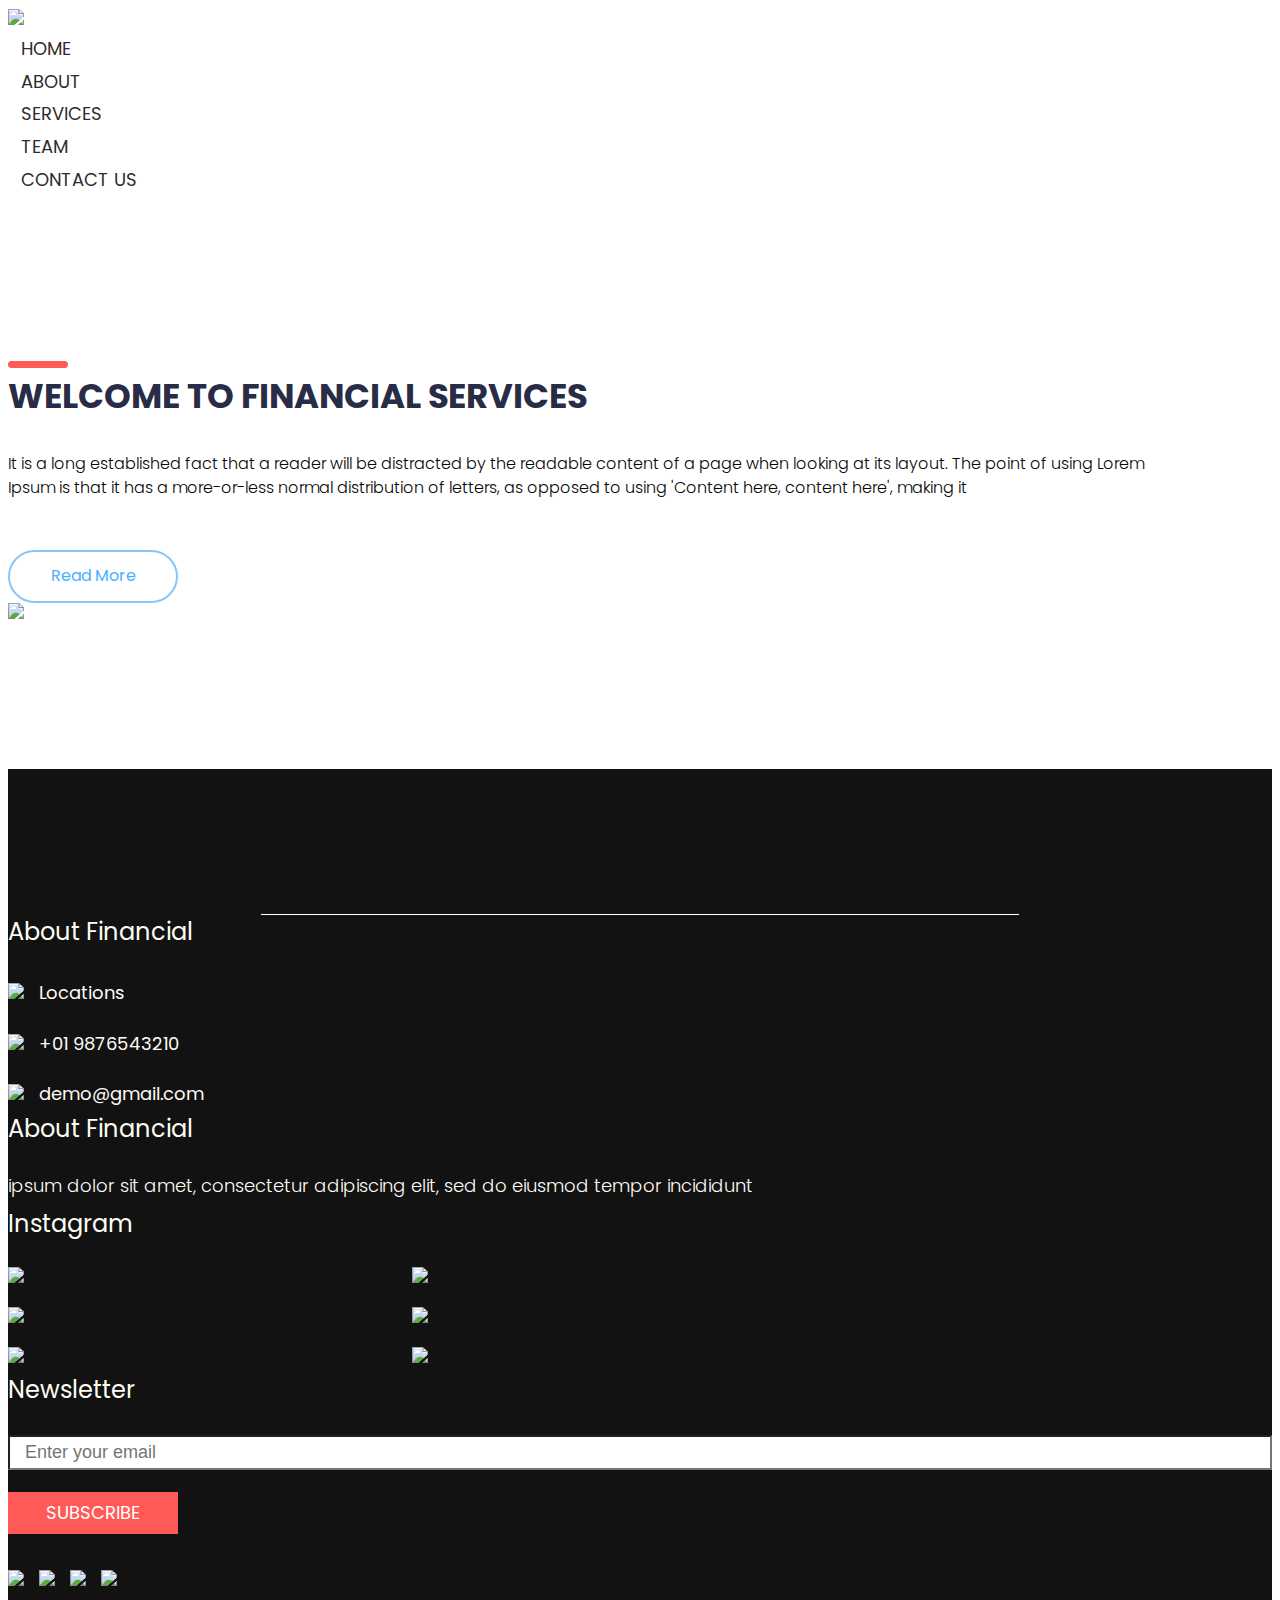
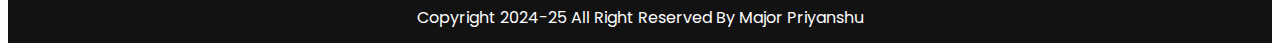
==== about.html @ d6f152ab "Make changes to fit for pc screen" ====
<!DOCTYPE html>
<html lang="en">
<head>
<!-- basic -->
<meta charset="utf-8">
<meta http-equiv="X-UA-Compatible" content="IE=edge">
<meta name="viewport" content="width=device-width, initial-scale=1">
<!-- mobile metas -->
<meta name="viewport" content="width=device-width, initial-scale=1">
<meta name="viewport" content="initial-scale=1, maximum-scale=1">
<!-- site metas -->
<title>About</title>
<meta name="keywords" content="">
<meta name="description" content="">
<meta name="author" content=""> 
<!-- bootstrap css -->
<link rel="stylesheet" type="text/css" href="css/bootstrap.min.css">
<!-- style css -->
<link rel="stylesheet" type="text/css" href="css/style.css">
<!-- Responsive-->
<link rel="stylesheet" href="css/responsive.css">
<!-- fevicon -->
<link rel="icon" href="images/fevicon.png" type="image/gif" />
<!-- Scrollbar Custom CSS -->
<link rel="stylesheet" href="css/jquery.mCustomScrollbar.min.css">
<!-- Tweaks for older IEs-->
<!-- <link rel="stylesheet" href="https://netdna.bootstrapcdn.com/font-awesome/4.0.3/css/font-awesome.css"> -->
<!-- owl stylesheets --> 
<!-- <link rel="stylesheet" href="css/owl.carousel.min.css">
<link rel="stylesheet" href="css/owl.theme.default.min.css">
<link rel="stylesheet" href="https://cdnjs.cloudflare.com/ajax/libs/fancybox/2.1.5/jquery.fancybox.min.css" media="screen"> -->
</head>
<body>
  <!--header section start -->
    <div class="header_section">
      <div class="header_left">
        <nav class="navbar navbar-expand-lg navbar-light bg-light">
          <div class="logo"><a href="index.html"><img src="images/Arthanitix.png"></a></div>
          <button class="navbar-toggler" type="button" data-toggle="collapse" data-target="#navbarSupportedContent" aria-controls="navbarSupportedContent" aria-expanded="false" aria-label="Toggle navigation">
            <span class="navbar-toggler-icon"></span>
          </button>
          <div class="collapse navbar-collapse" id="navbarSupportedContent">
            <ul class="navbar-nav mr-auto">
              <li class="nav-item">
                <a class="nav-link" href="index.html">Home</a>
              </li>
              <li class="nav-item">
                <a class="nav-link" href="about.html">About</a>
              </li>
              <li class="nav-item">
                <a class="nav-link" href="services.html">Services</a>
              </li>
              <li class="nav-item">
                <a class="nav-link" href="team.html">Team</a>
              </li>
              <li class="nav-item">
                <a class="nav-link" href="contact.html">Contact Us</a>
              </li>
            </ul>
          </div>
        </nav>
      </div>
    </div>
    <!--header section end -->
    <!--about section start -->
    <div class="services_section layout_padding">
      <div class="container">
        <div class="row">
          <div class="col-md-8">
            <h1 class="services_taital">WELCOME TO FINAnCIAL SERVICES</h1>
            <p class="services_text">It is a long established fact that a reader will be distracted by the readable content of a page when looking at its layout. The point of using Lorem Ipsum is that it has a more-or-less normal distribution of letters, as opposed to using 'Content here, content here', making it </p>
            <div class="moremore_bt"><a href="#">Read More </a></div>
          </div>
          <div class="col-md-4">
            <div><img src="images/img-1.png" class="image_1"></div>
          </div>
        </div>
      </div>
    </div>
    <!--about section end -->
    <!--footer section start -->
    <div class="footer_section layout_padding margin_top_90">
      <div class="container">
        <div class="row">
          <div class="col-lg-3 col-sm-6">
            <h4 class="about_text">About Financial</h4>
            <div class="location_text"><img src="images/map-icon.png"><span class="padding_left_15">Locations</span></div>
            <div class="location_text"><img src="images/call-icon.png"><span class="padding_left_15">+01 9876543210</span></div>
            <div class="location_text"><img src="images/mail-icon.png"><span class="padding_left_15">demo@gmail.com</span></div>
          </div>
          <div class="col-lg-3 col-sm-6">
            <h4 class="about_text">About Financial</h4>
            <p class="dolor_text">ipsum dolor sit amet, consectetur adipiscing elit, sed do eiusmod tempor incididunt</p>
          </div>
          <div class="col-lg-3 col-sm-6">
            <h4 class="about_text">Instagram</h4>
            <div class="footer_images">
              <div class="footer_images_left">
                <div class="image_12"><img src="images/img-12.png"></div>
                <div class="image_12"><img src="images/img-12.png"></div>
                <div class="image_12"><img src="images/img-12.png"></div>
              </div>
              <div class="footer_images_right">
                <div class="image_12"><img src="images/img-12.png"></div>
                <div class="image_12"><img src="images/img-12.png"></div>
                <div class="image_12"><img src="images/img-12.png"></div>
              </div>
            </div>
          </div>
          <div class="col-lg-3 col-sm-6">
            <h4 class="about_text">Newsletter</h4>
            <input type="text" class="mail_text" placeholder="Enter your email" name="Enter your email">
            <div class="subscribe_bt"><a href="#">Subscribe</a></div>
            <div class="footer_social_icon">
              <ul>
                <li><a href="#"><img src="images/fb-icon1.png"></a></li>
                 <li><a href="#"><img src="images/twitter-icon1.png"></a></li>
                <li><a href="#"><img src="images/linkedin-icon1.png"></a></li>
                <li><a href="#"><img src="images/youtub-icon1.png"></a></li>
              </ul>
            </div>
          </div>
        </div>
        <!-- copyright section start -->
        <div class="copyright_section">
          <div class="copyright_text">Copyright 2024-25 All Right Reserved By <a href="https://yourluckyadvisor.onrender.com/">Major Priyanshu</a></div>
        </div>
        <!-- copyright section end -->
      </div>
    </div>
    <!--footer section end -->
    <!-- Javascript files-->
    <script src="js/jquery.min.js"></script>
    <script src="js/popper.min.js"></script>
    <script src="js/bootstrap.bundle.min.js"></script>
    <script src="js/jquery-3.0.0.min.js"></script>
    <script src="js/plugin.js"></script>
    <!-- sidebar -->
    <script src="js/jquery.mCustomScrollbar.concat.min.js"></script>
    <script src="js/custom.js"></script>
    <!-- javascript --> 
    <!-- <script src="js/owl.carousel.js"></script> -->
    <!-- <script src="https:cdnjs.cloudflare.com/ajax/libs/fancybox/2.1.5/jquery.fancybox.min.js"></script>  -->
</body>
</html>
---- css/style.css ----
/*--------------------------------------------------------------------- File Name: style.css ---------------------------------------------------------------------*/


/*--------------------------------------------------------------------- import Fonts ---------------------------------------------------------------------*/

@import url('https://fonts.googleapis.com/css?family=Rajdhani:300,400,500,600,700');
@import url('https://fonts.googleapis.com/css?family=Poppins:100,100i,200,200i,300,300i,400,400i,500,500i,600,600i,700,700i,800,800i,900,900i');

/*****---------------------------------------- 1) font-family: 'Rajdhani', sans-serif;
 2) font-family: 'Poppins', sans-serif;
 ----------------------------------------*****/


/*--------------------------------------------------------------------- import Files ---------------------------------------------------------------------*/

@import url(animate.min.css);
@import url(normalize.css);
@import url(icomoon.css);
@import url(css/font-awesome.min.css);
@import url(meanmenu.css);
@import url(owl.carousel.min.css);
@import url(swiper.min.css);
@import url(slick.css);
@import url(jquery.fancybox.min.css);
@import url(jquery-ui.css);
@import url(nice-select.css);

/*--------------------------------------------------------------------- skeleton ---------------------------------------------------------------------*/

* {
     box-sizing: border-box !important;
     transition: ease all 0.5s;
}

html {
     scroll-behavior: smooth;
     overflow-x: hidden !important;
}

body {
     color: #666666;
     font-size: 14px;
     font-family: Poppins;
     line-height: 1.80857;
     font-weight: normal;
     overflow-x: hidden !important;
}

a {
     color: #1f1f1f;
     text-decoration: none !important;
     outline: none !important;
     -webkit-transition: all .3s ease-in-out;
     -moz-transition: all .3s ease-in-out;
     -ms-transition: all .3s ease-in-out;
     -o-transition: all .3s ease-in-out;
     transition: all .3s ease-in-out;
}

h1,
h2,
h3,
h4,
h5,
h6 {
     letter-spacing: 0;
     font-weight: normal;
     position: relative;
     padding: 0 0 10px 0;
     font-weight: normal;
     line-height: normal;
     color: #111111;
     margin: 0
}

h1 {
     font-size: 24px
}

h2 {
     font-size: 22px
}

h3 {
     font-size: 18px
}

h4 {
     font-size: 16px
}

h5 {
     font-size: 14px
}

h6 {
     font-size: 13px
}

*,
*::after,
*::before {
     -webkit-box-sizing: border-box;
     -moz-box-sizing: border-box;
     box-sizing: border-box;
}

h1 a,
h2 a,
h3 a,
h4 a,
h5 a,
h6 a {
     color: #212121;
     text-decoration: none!important;
     opacity: 1
}

button:focus {
     outline: none;
}

ul,
li,
ol {
     margin: 0px;
     padding: 0px;
     list-style: none;
}

p {
     margin: 20px;
     font-weight: 300;
     font-size: 15px;
     line-height: 24px;
}

a {
     color: #222222;
     text-decoration: none;
     outline: none !important;
}

a,
.btn {
     text-decoration: none !important;
     outline: none !important;
     -webkit-transition: all .3s ease-in-out;
     -moz-transition: all .3s ease-in-out;
     -ms-transition: all .3s ease-in-out;
     -o-transition: all .3s ease-in-out;
     transition: all .3s ease-in-out;
}

img {
     max-width: 100%;
     height: auto;
}

 :focus {
     outline: 0;
}

.paddind_bottom_0 {
     padding-bottom: 0 !important;
}

.btn-custom {
     margin-top: 20px;
     background-color: transparent !important;
     border: 2px solid #ddd;
     padding: 12px 40px;
     font-size: 16px;
}

.lead {
     font-size: 18px;
     line-height: 30px;
     color: #767676;
     margin: 0;
     padding: 0;
}

.form-control:focus {
     border-color: #ffffff !important;
     box-shadow: 0 0 0 .2rem rgba(255, 255, 255, .25);
}

.navbar-form input {
     border: none !important;
}

.badge {
     font-weight: 500;
}

blockquote {
     margin: 20px 0 20px;
     padding: 30px;
}

button {
     border: 0;
     margin: 0;
     padding: 0;
     cursor: pointer;
}
.full {
     float: left;
     width: 100%;
}

.layout_padding {
     padding-top: 90px;
     padding-bottom: 0px;
}
.padding_0{
    padding: 0px;
}
.padding_left_0{
    padding-left: 100px;
}
.header_section {
    width: 100%;
    float: left;
}
.header_bg{
  width: 100%;
  float: left;
  background-color: #f8f9fa!important;
}
.header_left{
    width: 50%;
    float: left;
}
.header_right{
    width: 50%;
    float: left; 
}
.banner_img{
    width: 100%;
    float: left; 
}

.logo {
    width: 25%;
    float: left;
}

.bg-light {
    background-color: transparent!important;
}
.navbar-expand-lg .navbar-nav .nav-link {
    padding-right: 13px;
    padding-left: 13px;
    font-size: 18px;
    color: #2e2d2e;
    text-transform: uppercase;
}
.navbar-light .navbar-nav .nav-link:focus, .navbar-light .navbar-nav .nav-link:hover {
    color: #1b5a8d;
}
.banner_main{
    width: 100%;
    float: left;
    padding-left: 100px;
}
.banner_taital {
    width: 100%;
    float: left;
    font-size: 60px;
    color: #2e2d2e;
    padding-top: 80px;
    text-transform: uppercase;
    font-weight: bold;
}

.banner_text {
    width: 90%;
    float: left;
    font-size: 16px;
    color: #2e2d2e;
    margin-left: 0px;
}
.btn_main {
    width: 100%;
    float: left;
    padding-top: 75px;
}
.more_bt {
    width: 170px;
    float: left;
}

.more_bt a {
    width: 100%;
    float: left;
    font-size: 16px;
    color: #000;
    border: 2px solid #ff5a58;
    text-align: center;
    padding: 10px 0px;
    border-radius: 40px;
    text-transform: uppercase;
    font-weight: bold;
}
.more_bt a:hover {
    color: #000;
    border: 2px solid #ff5a58;
}
.contact_bt {
    width: 170px;
    float: left;
    margin-left: 15px;
}
.contact_bt a {
    width: 100%;
    float: left;
    font-size: 16px;
    color: #181818;
    border: 2px solid #4aafff;
    text-align: center;
    padding: 10px 0px;
    border-radius: 40px;
    text-transform: uppercase;
    font-weight: bold;
}

.contact_bt a:hover {
    color: #181818;
    border: 2px solid #4aafff;
}

.services_section {
    width: 100%;
    float: left;
    background-image: url(../images/services-bg.png);
    height: auto;
    margin-top: 75px;
    padding-bottom: 60px;
    background-size: 100%;
}

.services_taital {
    width: 100%;
    float: left;
    font-size: 34px;
    color: #282c47;
    padding-top: 10px;
    text-transform: uppercase;
    font-weight: bold;
}
.services_taital::after {
    content: '';
    background-color: #ff5a58;
    position: absolute;
    width: 60px;
    text-align: center;
    right: initial;
    top: 0px;
    margin: 0 auto;
    display: flex;
    justify-content: center;
    height: 7px;
    left: 0;
    border-radius: 100px;
}
.services_text {
    width: 90%;
    float: left;
    font-size: 16px;
    color: #060606;
    margin-left: 0px;
}
.moremore_bt {
    width: 170px;
    float: left;
    margin-top: 30px;
    position: relative;
    z-index: 2;
}

.moremore_bt a {
    width: 100%;
    float: left;
    font-size: 16px;
    color: #4aafff;
    border: 2px solid #88c6f8;
    text-align: center;
    padding: 10px 0px;
    border-radius: 40px;
}
.moremore_bt a:hover {
    color: #181818;
    border: 2px solid #ff5a58;
}
.image_1{
    width: 100%;
    float: left;
}

.what_we_do_section{
    width: 100%;
    float: left;
}
.what_taital {
    width: 100%;
    float: left;
    font-size: 34px;
    color: #060606;
    padding-top: 10px;
    text-transform: uppercase;
    font-weight: bold;
    text-align: center;
}
.what_taital::after {
    content: '';
    background-color: #ff5a58;
    position: absolute;
    width: 60px;
    text-align: center;
    right: 0;
    top: 0px;
    margin: 0 auto;
    display: flex;
    justify-content: center;
    height: 7px;
    left: 0;
    border-radius: 100px;
}

.what_text {
    width: 100%;
    float: left;
    font-size: 16px;
    color: #060606;
    margin-left: 0px;
    text-align: center;
    margin-top: 0px;
}
.what_we_do_section_2{
    width: 100%;
    float: left;
    margin-top: 40px;
}
.box_main {
    width: 100%;
    float: left;
    background-color: #1b5a8d;
    border-radius: 10px;
    padding: 30px 0px;
}
.box_main:hover{
    background-color: #ff5a58;
}
.box_main.active {
    background-color: #ff5a58;
}
.icon_1 {
    width: 100%;
    float: left;
    text-align: center;
    min-height: 70px;
}
.accounting_text{
    width: 100%;
    float: left;
    font-size: 20px;
    color: #ffffff;
    text-align: center;
    text-transform: uppercase;
}
.lorem_text{
    width: 100%;
    float: left;
    font-size: 16px;
    color: #ffffff;
    text-align: center;
    margin-left: 0px;
}
.moremore_bt_1 {
    width: 170px;
    margin: 0 auto;
    text-align: center;
    margin-top: 30px;
}

.moremore_bt_1 a {
    width: 100%;
    float: left;
    font-size: 16px;
    color: #ffffff;
    border: 2px solid #ffffff;
    text-align: center;
    padding: 10px 0px;
    border-radius: 40px;
}
.moremore_bt_1 a:hover {
    color: #ffffff;
    border: 2px solid #ffffff;
}
.project_section{
    width: 100%;
    float: left;
    padding-bottom: 90px;
}
.project_main{
    width: 100%;
    float: left;
    padding-top: 200px;
}
.image_6 {
    width: 100%;
    float: left;
    position: relative;
    left: -100px;
    top: -50px;
}
.images_main{
    width: 100%;
    float: left;
}
.images_left{
    width: 50%;
    float: left;
}
.images_right {
    width: 47%;
    float: left;
    margin-top: 70px;
    margin-left: 12px;
}

.image {
  opacity: 1;
  display: block;
  width: 100%;
  height: auto;
  transition: .5s ease;
  backface-visibility: hidden;
}

.middle {
  transition: .5s ease;
  opacity: 0;
  position: absolute;
  top: 50%;
  left: 50%;
  transform: translate(-50%, -50%);
  -ms-transform: translate(-50%, -50%);
  text-align: center;
}

.container_1:hover .image {
  opacity: 0.3;
  background-color: rgb(71.0.5.9.5)!important;

}

.container_1:hover .middle {
  opacity: 1;
  z-index: 2;
}

.text {
  color: white;
  font-size: 16px;
  padding: 16px 32px;
}

.hm-gradient {
    background-image: linear-gradient(to top, #f3e7e9 0%, #e3eeff 99%, #e3eeff 100%);
}
.darken-grey-text {
    color: #2E2E2E;
}

.container_1 {
    position: relative;
    margin-top: 12px;
}
.container_1::after{
    display: none;
    content: '';
    position: absolute;
    left: 0;
    top: 0;
    background-color: rgba(225 ,225 ,225 ,0.8);
    width: 100%;
    height: 100%;
}

.container_1:hover::after{
    display: block;
}
.fact_text{
    width: 100%;
    float: left;
    font-size: 15px;
    color: #060606;
    text-align: center;
}

.project_section_2 {
    width: 100%;
    float: left;
    background-color: #ff5a58;
    height: auto;
    padding: 50px 0px 40px 0px;
}
.accounting_text_1{
    width: 100%;
    float: left;
    font-size: 40px;
    text-align: center;
    font-weight: bold;
    color: #ffffff;
}
.yers_text {
    width: 100%;
    float: left;
    font-size: 20px;
    text-align: center;
    font-weight: 600;
    color: #ffffff;
    margin-left: 0px;
    margin-top: 0px;
}
.team_section{
    width: 100%;
    float: left;
}
.what_text_1 {
    width: 50%;
    margin: 0 auto;
    font-size: 16px;
    color: #060606;
    text-align: center;
}
.team_section_2{
    width: 100%;
    float: left;
}
.image_7{
    width: 100%;
    float: left;
    text-align: center;
}
.readable_text{
    width: 100%;
    float: left;
    font-size: 18px;
    text-align: center;
    color: #060606;
    margin-left: 0px;
    font-weight: 450;
}
.readable_text_1{
    width: 100%;
    float: left;
    font-size: 18px;
    text-align: center;
    color: #ff5a58;
    margin: 0px;
    font-weight: 450;
}
.social_icon{
    width: 100%;
    margin: 0 auto;
    text-align: center;
}
.social_icon ul{
    margin: 0px;
    padding: 0px;
    display: inline-block;
}
.social_icon li{
    float: left;
    padding: 20px 3px 0px 3px;
}
.client_section {
    width: 100%;
    float: left;
    padding-bottom: 140px;
}
.client_section_2{
    width: 100%;
    margin: 0 auto;
    text-align: center;
}
.client_section_2 ul{
    margin: 0px;
    padding: 0px;
    display: inline-block;
}
.client_section_2 li {
    float: left;
    padding: 50px 15px 0px 15px;
}
.round_1{
    padding-top: 50px;
}
.round_2{
    padding-top: 30px;
}
.dummy_text{
    width: 79%;
    margin: 0 auto;
    font-size: 16px;
    color: #000;
    text-align: center;
    padding-top: 30px;
}
.carousel-indicators .active {
    background-color: #1b5a8d;
}
.carousel-indicators li {
    width: 60px;
    height: 15px;
    background-color: #ff5a58;
    border-radius: 4px;
    bottom: -80px;
}

.contact_section {
    width: 100%;
    float: left;
}

.amet_text {
    width: 100%;
    float: left;
    color: #1e1e1e;
    font-size: 16px;
    text-align: center;
    margin-left: 0px;
}
.contact_section2 {
    width: 100%;
    float: left;
    padding-top: 80px;
}
.mail_section {
    width: 90%;
    float: left;
    padding-left: 50px;
}
.mail_text_1 {
    width: 100%;
    float: left;
    font-size: 18px;
    color: #666666;
    background-color: transparent !important;
    border-bottom: 1px solid #050000 !important;
    padding-right: 20px;
    border: 0px;
    padding-top: 20px;
}
.massage_text {
    width: 100%;
    float: left;
    font-size: 18px;
    color: #666666;
    background-color: transparent !important;
    border-bottom: 1px solid #050000 !important;
    padding-right: 20px;
    border: 0px;
    height: 70px;
    padding-top: 30px;
}
.send_bt {
    width: 170px;
    float: left;
    margin-top: 40px;
    margin-bottom: 40px;
}
.send_bt a {
    width: 100%;
    float: left;
    font-size: 20px;
    color: #ffffff;
    text-align: center;
    background-color: #ff5a58;
    padding: 10px 0px;
    text-transform: uppercase;
    border-radius: 30px;
}

.footer_section{
    width: 100%;
    float: left;
    background-color: #121212;
    height: auto;
}
.about_text{
    width: 100%;
    float: left;
    font-size: 24px;
    color: #fffcf4;
}
.location_text {
    width: 100%;
    float: left;
    font-size: 18px;
    color: #fffcf4;
    padding-top: 18px;
}
.padding_left_15 {
    padding-left: 15px;
}
.dolor_text{
    width: 100%;
    float: left;
    font-size: 18px;
    color: #fffcf4;
    padding-top: 10px;
    margin: 0px;
    line-height: 40px;
}
.mail_text {
    width: 100%;
    float: left;
    font-size: 18px;
    color: #d1d2d3;
    background-color: #ffffff;
    height: auto;
    padding: 5px 15px;
    margin-top: 18px;
}
.subscribe_bt{
    width: 100%;
    float: left;
}
.subscribe_bt a{
    width: 170px;
    float: left;
    font-size: 18px;
    color: #ffffff;
    background-color: #ff5a58;
    height: auto;
    padding: 5px 0px;
    text-align: center;
    text-transform: uppercase;
    margin-top: 22px;
}
.footer_social_icon{
    width: 100%;
    float: left;
}
.footer_social_icon ul{
    margin: 0px;
    padding: 0px;
}
.footer_social_icon li {
    float: left;
    padding: 35px 15px 0px 0px;
}
.footer_images{
    width: 100%;
    float: left;
}
.footer_images_left {
    width: 32%;
    float: left;
}
.footer_images_right{
    width: 50%;
    float: left;
}
.image_12 {
    width: 88%;
    float: left;
    margin-top: 15px;
}

.copyright_section {
    width: 60%;
    margin: 0 auto;
    border-top: 1px solid #fff;
    margin-top: 55px;
    text-align: center;
}
.copyright_text {
    width: 100%;
    float: left;
    color: #ffffff;
    text-align: center;
    font-size: 16px;
    margin-left: 0px;
    padding: 10px 0px;
}
.copyright_text a{
    color: #ffffff
}
.copyright_text a:hover{
    color: #ff5a58;
}
.margin_top_90{
  margin-top: 90px;
}
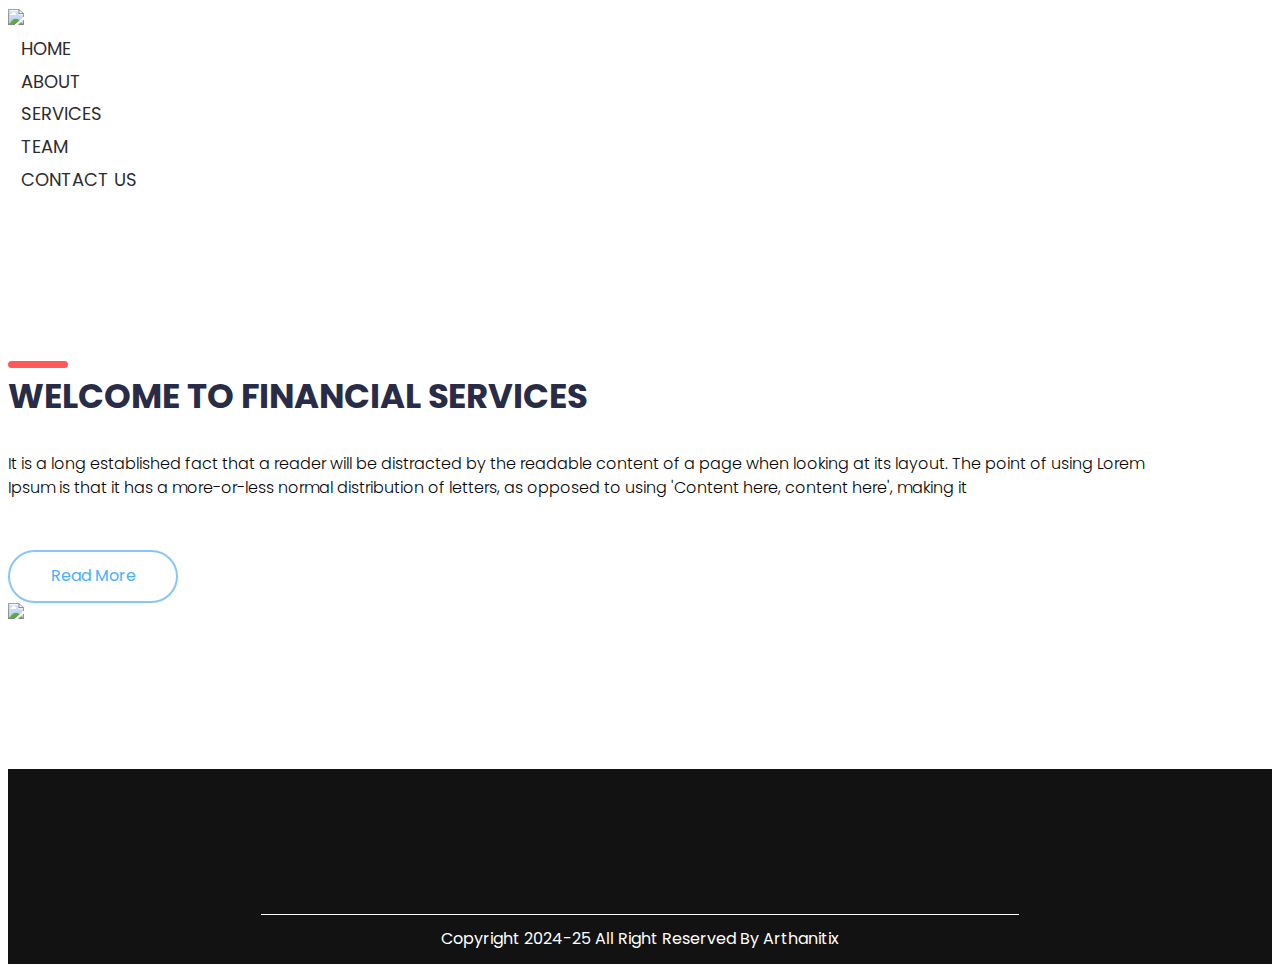
==== commit d0714c99: "some changes in the footer and home" ====
--- a/about.html
+++ b/about.html
@@ -78,54 +78,10 @@
       </div>
     </div>
     <!--about section end -->
-    <!--footer section start -->
-    <div class="footer_section layout_padding margin_top_90">
-      <div class="container">
-        <div class="row">
-          <div class="col-lg-3 col-sm-6">
-            <h4 class="about_text">About Financial</h4>
-            <div class="location_text"><img src="images/map-icon.png"><span class="padding_left_15">Locations</span></div>
-            <div class="location_text"><img src="images/call-icon.png"><span class="padding_left_15">+01 9876543210</span></div>
-            <div class="location_text"><img src="images/mail-icon.png"><span class="padding_left_15">demo@gmail.com</span></div>
-          </div>
-          <div class="col-lg-3 col-sm-6">
-            <h4 class="about_text">About Financial</h4>
-            <p class="dolor_text">ipsum dolor sit amet, consectetur adipiscing elit, sed do eiusmod tempor incididunt</p>
-          </div>
-          <div class="col-lg-3 col-sm-6">
-            <h4 class="about_text">Instagram</h4>
-            <div class="footer_images">
-              <div class="footer_images_left">
-                <div class="image_12"><img src="images/img-12.png"></div>
-                <div class="image_12"><img src="images/img-12.png"></div>
-                <div class="image_12"><img src="images/img-12.png"></div>
-              </div>
-              <div class="footer_images_right">
-                <div class="image_12"><img src="images/img-12.png"></div>
-                <div class="image_12"><img src="images/img-12.png"></div>
-                <div class="image_12"><img src="images/img-12.png"></div>
-              </div>
-            </div>
-          </div>
-          <div class="col-lg-3 col-sm-6">
-            <h4 class="about_text">Newsletter</h4>
-            <input type="text" class="mail_text" placeholder="Enter your email" name="Enter your email">
-            <div class="subscribe_bt"><a href="#">Subscribe</a></div>
-            <div class="footer_social_icon">
-              <ul>
-                <li><a href="#"><img src="images/fb-icon1.png"></a></li>
-                 <li><a href="#"><img src="images/twitter-icon1.png"></a></li>
-                <li><a href="#"><img src="images/linkedin-icon1.png"></a></li>
-                <li><a href="#"><img src="images/youtub-icon1.png"></a></li>
-              </ul>
-            </div>
-          </div>
-        </div>
-        <!-- copyright section start -->
-        <div class="copyright_section">
-          <div class="copyright_text">Copyright 2024-25 All Right Reserved By <a href="https://yourluckyadvisor.onrender.com/">Major Priyanshu</a></div>
-        </div>
-        <!-- copyright section end -->
+     <!--footer section start -->
+     <div class="footer_section layout_padding margin_top_90">
+      <div class="copyright_section">
+        <div class="copyright_text">Copyright 2024-25 All Right Reserved By <a href="https://yourluckyadvisor.onrender.com/">Arthanitix</a></div>
       </div>
     </div>
     <!--footer section end -->
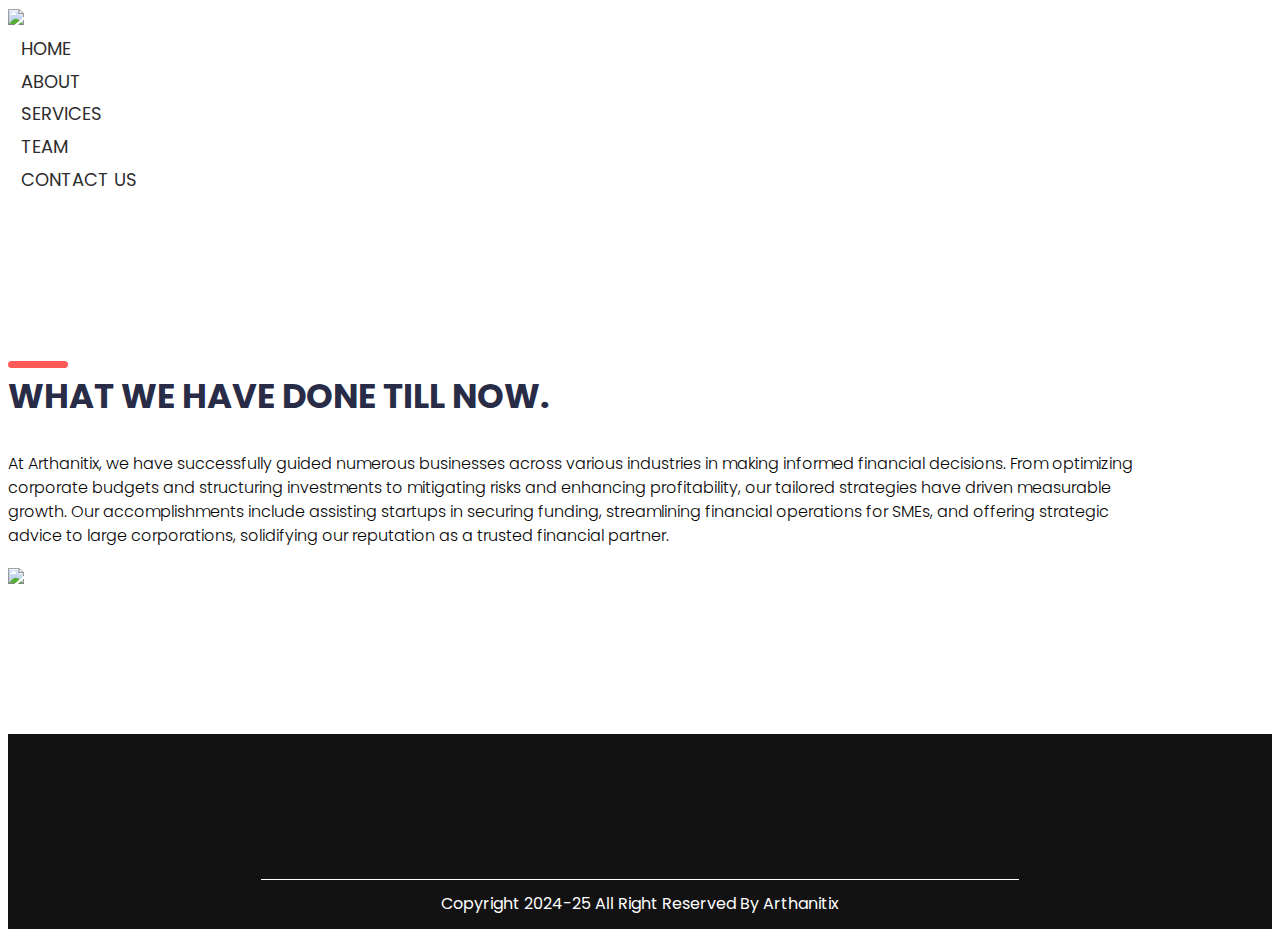
==== commit 9ca765eb: "Some big changes related to the website" ====
--- a/about.html
+++ b/about.html
@@ -67,9 +67,8 @@
       <div class="container">
         <div class="row">
           <div class="col-md-8">
-            <h1 class="services_taital">WELCOME TO FINAnCIAL SERVICES</h1>
-            <p class="services_text">It is a long established fact that a reader will be distracted by the readable content of a page when looking at its layout. The point of using Lorem Ipsum is that it has a more-or-less normal distribution of letters, as opposed to using 'Content here, content here', making it </p>
-            <div class="moremore_bt"><a href="#">Read More </a></div>
+            <h1 class="services_taital">What we have done till now.</h1>
+            <p class="services_text">At Arthanitix, we have successfully guided numerous businesses across various industries in making informed financial decisions. From optimizing corporate budgets and structuring investments to mitigating risks and enhancing profitability, our tailored strategies have driven measurable growth. Our accomplishments include assisting startups in securing funding, streamlining financial operations for SMEs, and offering strategic advice to large corporations, solidifying our reputation as a trusted financial partner.</p>
           </div>
           <div class="col-md-4">
             <div><img src="images/img-1.png" class="image_1"></div>
